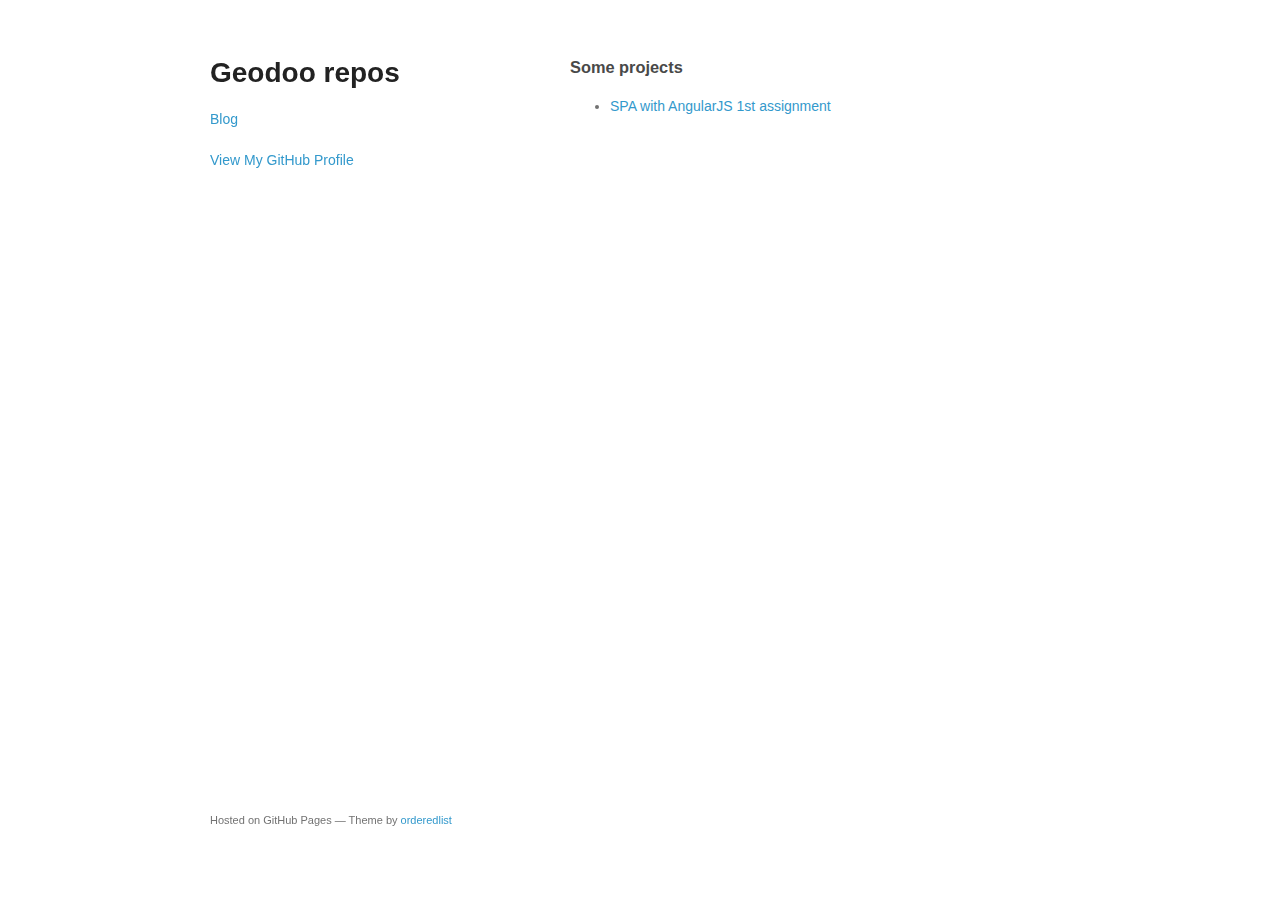
==== index.html @ 5900969e "Removed blog" ====
<!doctype html>
<html>
  <head>
    <meta charset="utf-8">
    <meta http-equiv="X-UA-Compatible" content="chrome=1">
    <title>Geodoo github.io</title>

    <link rel="stylesheet" href="stylesheets/styles.css">
    <link rel="stylesheet" href="stylesheets/github-light.css">
    <meta name="viewport" content="width=device-width">
    <!--[if lt IE 9]>
    <script src="//html5shiv.googlecode.com/svn/trunk/html5.js"></script>
    <![endif]-->
  </head>
  <body>
    <div class="wrapper">
      <header>
        <h1>Geodoo repos</h1>


        <p class="view"><a href="https://geodoo.github.io">Blog</a></p>
        <p class="view"><a href="https://github.com/GeoDoo">View My GitHub Profile</a></p>

      </header>
      <section>
        <h3>Some projects</h3>
        <ul>
          <li><a href="https://geodoo.github.io/spa/module1-solution/">SPA with AngularJS 1st assignment</a></li>
        </ul>
        
      </section>
      <footer>
        <p><small>Hosted on GitHub Pages &mdash; Theme by <a href="https://github.com/orderedlist">orderedlist</a></small></p>
      </footer>
    </div>
    <script src="javascripts/scale.fix.js"></script>
    
  </body>
</html>
---- stylesheets/styles.css ----
@font-face {
  font-family: 'Noto Sans';
  font-weight: 400;
  font-style: normal;
  src: url('../fonts/Noto-Sans-regular/Noto-Sans-regular.eot');
  src: url('../fonts/Noto-Sans-regular/Noto-Sans-regular.eot?#iefix') format('embedded-opentype'),
       local('Noto Sans'),
       local('Noto-Sans-regular'),
       url('../fonts/Noto-Sans-regular/Noto-Sans-regular.woff2') format('woff2'),
       url('../fonts/Noto-Sans-regular/Noto-Sans-regular.woff') format('woff'),
       url('../fonts/Noto-Sans-regular/Noto-Sans-regular.ttf') format('truetype'),
       url('../fonts/Noto-Sans-regular/Noto-Sans-regular.svg#NotoSans') format('svg');
}

@font-face {
  font-family: 'Noto Sans';
  font-weight: 700;
  font-style: normal;
  src: url('../fonts/Noto-Sans-700/Noto-Sans-700.eot');
  src: url('../fonts/Noto-Sans-700/Noto-Sans-700.eot?#iefix') format('embedded-opentype'),
       local('Noto Sans Bold'),
       local('Noto-Sans-700'),
       url('../fonts/Noto-Sans-700/Noto-Sans-700.woff2') format('woff2'),
       url('../fonts/Noto-Sans-700/Noto-Sans-700.woff') format('woff'),
       url('../fonts/Noto-Sans-700/Noto-Sans-700.ttf') format('truetype'),
       url('../fonts/Noto-Sans-700/Noto-Sans-700.svg#NotoSans') format('svg');
}

@font-face {
  font-family: 'Noto Sans';
  font-weight: 400;
  font-style: italic;
  src: url('../fonts/Noto-Sans-italic/Noto-Sans-italic.eot');
  src: url('../fonts/Noto-Sans-italic/Noto-Sans-italic.eot?#iefix') format('embedded-opentype'),
       local('Noto Sans Italic'),
       local('Noto-Sans-italic'),
       url('../fonts/Noto-Sans-italic/Noto-Sans-italic.woff2') format('woff2'),
       url('../fonts/Noto-Sans-italic/Noto-Sans-italic.woff') format('woff'),
       url('../fonts/Noto-Sans-italic/Noto-Sans-italic.ttf') format('truetype'),
       url('../fonts/Noto-Sans-italic/Noto-Sans-italic.svg#NotoSans') format('svg');
}

@font-face {
  font-family: 'Noto Sans';
  font-weight: 700;
  font-style: italic;
  src: url('../fonts/Noto-Sans-700italic/Noto-Sans-700italic.eot');
  src: url('../fonts/Noto-Sans-700italic/Noto-Sans-700italic.eot?#iefix') format('embedded-opentype'),
       local('Noto Sans Bold Italic'),
       local('Noto-Sans-700italic'),
       url('../fonts/Noto-Sans-700italic/Noto-Sans-700italic.woff2') format('woff2'),
       url('../fonts/Noto-Sans-700italic/Noto-Sans-700italic.woff') format('woff'),
       url('../fonts/Noto-Sans-700italic/Noto-Sans-700italic.ttf') format('truetype'),
       url('../fonts/Noto-Sans-700italic/Noto-Sans-700italic.svg#NotoSans') format('svg');
}

body {
  background-color: #fff;
  padding:50px;
  font: 14px/1.5 "Noto Sans", "Helvetica Neue", Helvetica, Arial, sans-serif;
  color:#727272;
  font-weight:400;
}

h1, h2, h3, h4, h5, h6 {
  color:#222;
  margin:0 0 20px;
}

p, ul, ol, table, pre, dl {
  margin:0 0 20px;
}

h1, h2, h3 {
  line-height:1.1;
}

h1 {
  font-size:28px;
}

h2 {
  color:#393939;
}

h3, h4, h5, h6 {
  color:#494949;
}

a {
  color:#39c;
  text-decoration:none;
}

a:hover {
  color:#069;
}

a small {
  font-size:11px;
  color:#777;
  margin-top:-0.3em;
  display:block;
}

a:hover small {
  color:#777;
}

.wrapper {
  width:860px;
  margin:0 auto;
}

blockquote {
  border-left:1px solid #e5e5e5;
  margin:0;
  padding:0 0 0 20px;
  font-style:italic;
}

code, pre {
  font-family:Monaco, Bitstream Vera Sans Mono, Lucida Console, Terminal, Consolas, Liberation Mono, DejaVu Sans Mono, Courier New, monospace;
  color:#333;
  font-size:12px;
}

pre {
  padding:8px 15px;
  background: #f8f8f8;
  border-radius:5px;
  border:1px solid #e5e5e5;
  overflow-x: auto;
}

table {
  width:100%;
  border-collapse:collapse;
}

th, td {
  text-align:left;
  padding:5px 10px;
  border-bottom:1px solid #e5e5e5;
}

dt {
  color:#444;
  font-weight:700;
}

th {
  color:#444;
}

img {
  max-width:100%;
}

header {
  width:270px;
  float:left;
  position:fixed;
  -webkit-font-smoothing:subpixel-antialiased;
}

header ul {
  list-style:none;
  height:40px;
  padding:0;
  background: #f4f4f4;
  border-radius:5px;
  border:1px solid #e0e0e0;
  width:270px;
}

header li {
  width:89px;
  float:left;
  border-right:1px solid #e0e0e0;
  height:40px;
}

header li:first-child a {
  border-radius:5px 0 0 5px;
}

header li:last-child a {
  border-radius:0 5px 5px 0;
}

header ul a {
  line-height:1;
  font-size:11px;
  color:#999;
  display:block;
  text-align:center;
  padding-top:6px;
  height:34px;
}

header ul a:hover {
  color:#999;
}

header ul a:active {
  background-color:#f0f0f0;
}

strong {
  color:#222;
  font-weight:700;
}

header ul li + li + li {
  border-right:none;
  width:89px;
}

header ul a strong {
  font-size:14px;
  display:block;
  color:#222;
}

section {
  width:500px;
  float:right;
  padding-bottom:50px;
}

small {
  font-size:11px;
}

hr {
  border:0;
  background:#e5e5e5;
  height:1px;
  margin:0 0 20px;
}

footer {
  width:270px;
  float:left;
  position:fixed;
  bottom:50px;
  -webkit-font-smoothing:subpixel-antialiased;
}

@media print, screen and (max-width: 960px) {

  div.wrapper {
    width:auto;
    margin:0;
  }

  header, section, footer {
    float:none;
    position:static;
    width:auto;
  }

  header {
    padding-right:320px;
  }

  section {
    border:1px solid #e5e5e5;
    border-width:1px 0;
    padding:20px 0;
    margin:0 0 20px;
  }

  header a small {
    display:inline;
  }

  header ul {
    position:absolute;
    right:50px;
    top:52px;
  }
}

@media print, screen and (max-width: 720px) {
  body {
    word-wrap:break-word;
  }

  header {
    padding:0;
  }

  header ul, header p.view {
    position:static;
  }

  pre, code {
    word-wrap:normal;
  }
}

@media print, screen and (max-width: 480px) {
  body {
    padding:15px;
  }

  header ul {
    width:99%;
  }

  header li, header ul li + li + li {
    width:33%;
  }
}

@media print {
  body {
    padding:0.4in;
    font-size:12pt;
    color:#444;
  }
}
---- stylesheets/github-light.css ----
/*
The MIT License (MIT)

Copyright (c) 2016 GitHub, Inc.

Permission is hereby granted, free of charge, to any person obtaining a copy
of this software and associated documentation files (the "Software"), to deal
in the Software without restriction, including without limitation the rights
to use, copy, modify, merge, publish, distribute, sublicense, and/or sell
copies of the Software, and to permit persons to whom the Software is
furnished to do so, subject to the following conditions:

The above copyright notice and this permission notice shall be included in all
copies or substantial portions of the Software.

THE SOFTWARE IS PROVIDED "AS IS", WITHOUT WARRANTY OF ANY KIND, EXPRESS OR
IMPLIED, INCLUDING BUT NOT LIMITED TO THE WARRANTIES OF MERCHANTABILITY,
FITNESS FOR A PARTICULAR PURPOSE AND NONINFRINGEMENT. IN NO EVENT SHALL THE
AUTHORS OR COPYRIGHT HOLDERS BE LIABLE FOR ANY CLAIM, DAMAGES OR OTHER
LIABILITY, WHETHER IN AN ACTION OF CONTRACT, TORT OR OTHERWISE, ARISING FROM,
OUT OF OR IN CONNECTION WITH THE SOFTWARE OR THE USE OR OTHER DEALINGS IN THE
SOFTWARE.

*/

.pl-c /* comment */ {
  color: #969896;
}

.pl-c1 /* constant, variable.other.constant, support, meta.property-name, support.constant, support.variable, meta.module-reference, markup.raw, meta.diff.header */,
.pl-s .pl-v /* string variable */ {
  color: #0086b3;
}

.pl-e /* entity */,
.pl-en /* entity.name */ {
  color: #795da3;
}

.pl-smi /* variable.parameter.function, storage.modifier.package, storage.modifier.import, storage.type.java, variable.other */,
.pl-s .pl-s1 /* string source */ {
  color: #333;
}

.pl-ent /* entity.name.tag */ {
  color: #63a35c;
}

.pl-k /* keyword, storage, storage.type */ {
  color: #a71d5d;
}

.pl-s /* string */,
.pl-pds /* punctuation.definition.string, string.regexp.character-class */,
.pl-s .pl-pse .pl-s1 /* string punctuation.section.embedded source */,
.pl-sr /* string.regexp */,
.pl-sr .pl-cce /* string.regexp constant.character.escape */,
.pl-sr .pl-sre /* string.regexp source.ruby.embedded */,
.pl-sr .pl-sra /* string.regexp string.regexp.arbitrary-repitition */ {
  color: #183691;
}

.pl-v /* variable */ {
  color: #ed6a43;
}

.pl-id /* invalid.deprecated */ {
  color: #b52a1d;
}

.pl-ii /* invalid.illegal */ {
  color: #f8f8f8;
  background-color: #b52a1d;
}

.pl-sr .pl-cce /* string.regexp constant.character.escape */ {
  font-weight: bold;
  color: #63a35c;
}

.pl-ml /* markup.list */ {
  color: #693a17;
}

.pl-mh /* markup.heading */,
.pl-mh .pl-en /* markup.heading entity.name */,
.pl-ms /* meta.separator */ {
  font-weight: bold;
  color: #1d3e81;
}

.pl-mq /* markup.quote */ {
  color: #008080;
}

.pl-mi /* markup.italic */ {
  font-style: italic;
  color: #333;
}

.pl-mb /* markup.bold */ {
  font-weight: bold;
  color: #333;
}

.pl-md /* markup.deleted, meta.diff.header.from-file */ {
  color: #bd2c00;
  background-color: #ffecec;
}

.pl-mi1 /* markup.inserted, meta.diff.header.to-file */ {
  color: #55a532;
  background-color: #eaffea;
}

.pl-mdr /* meta.diff.range */ {
  font-weight: bold;
  color: #795da3;
}

.pl-mo /* meta.output */ {
  color: #1d3e81;
}
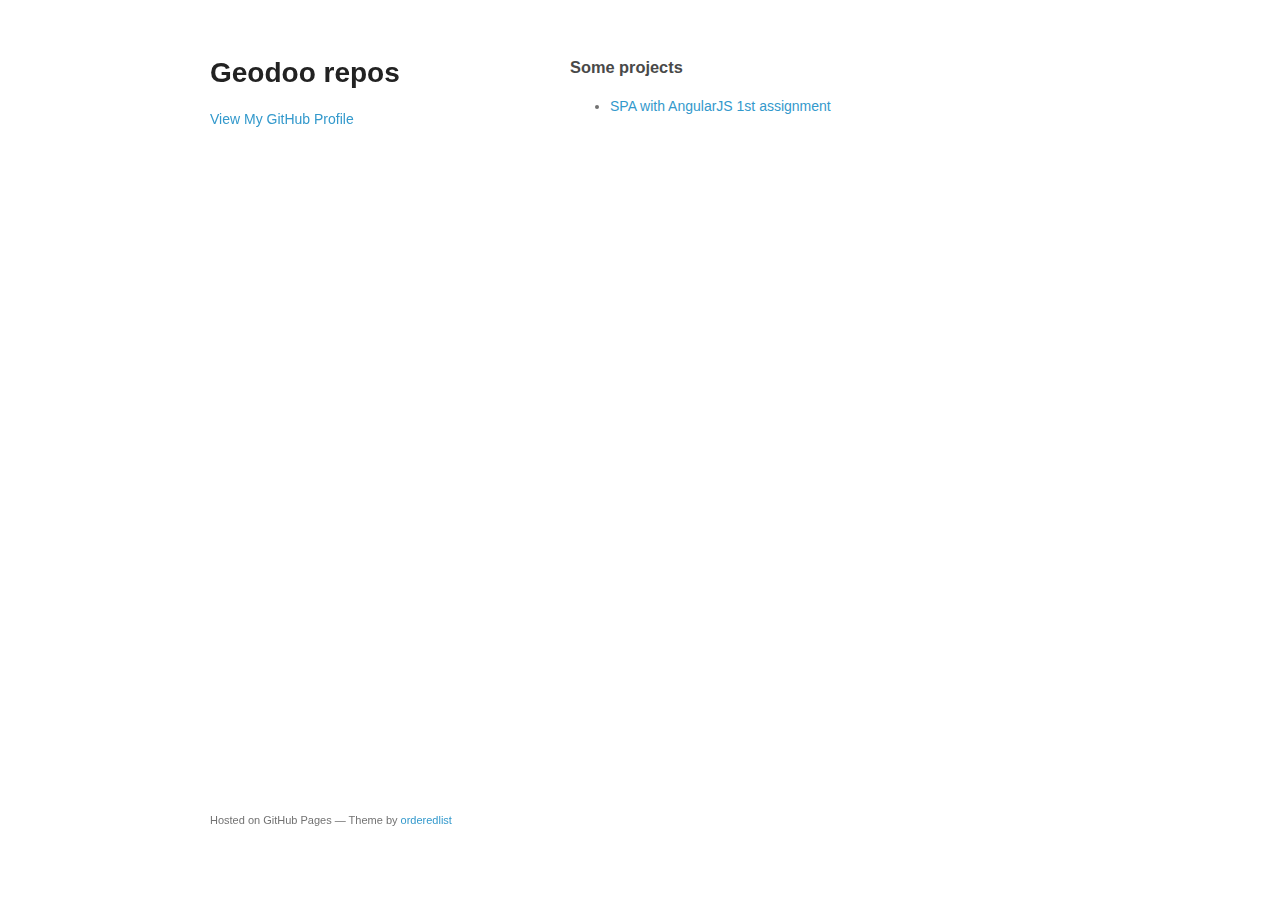
==== commit 72d2c4c5: "Removed blog" ====
--- a/index.html
+++ b/index.html
@@ -17,8 +17,6 @@
       <header>
         <h1>Geodoo repos</h1>
 
-
-        <p class="view"><a href="https://geodoo.github.io">Blog</a></p>
         <p class="view"><a href="https://github.com/GeoDoo">View My GitHub Profile</a></p>
 
       </header>
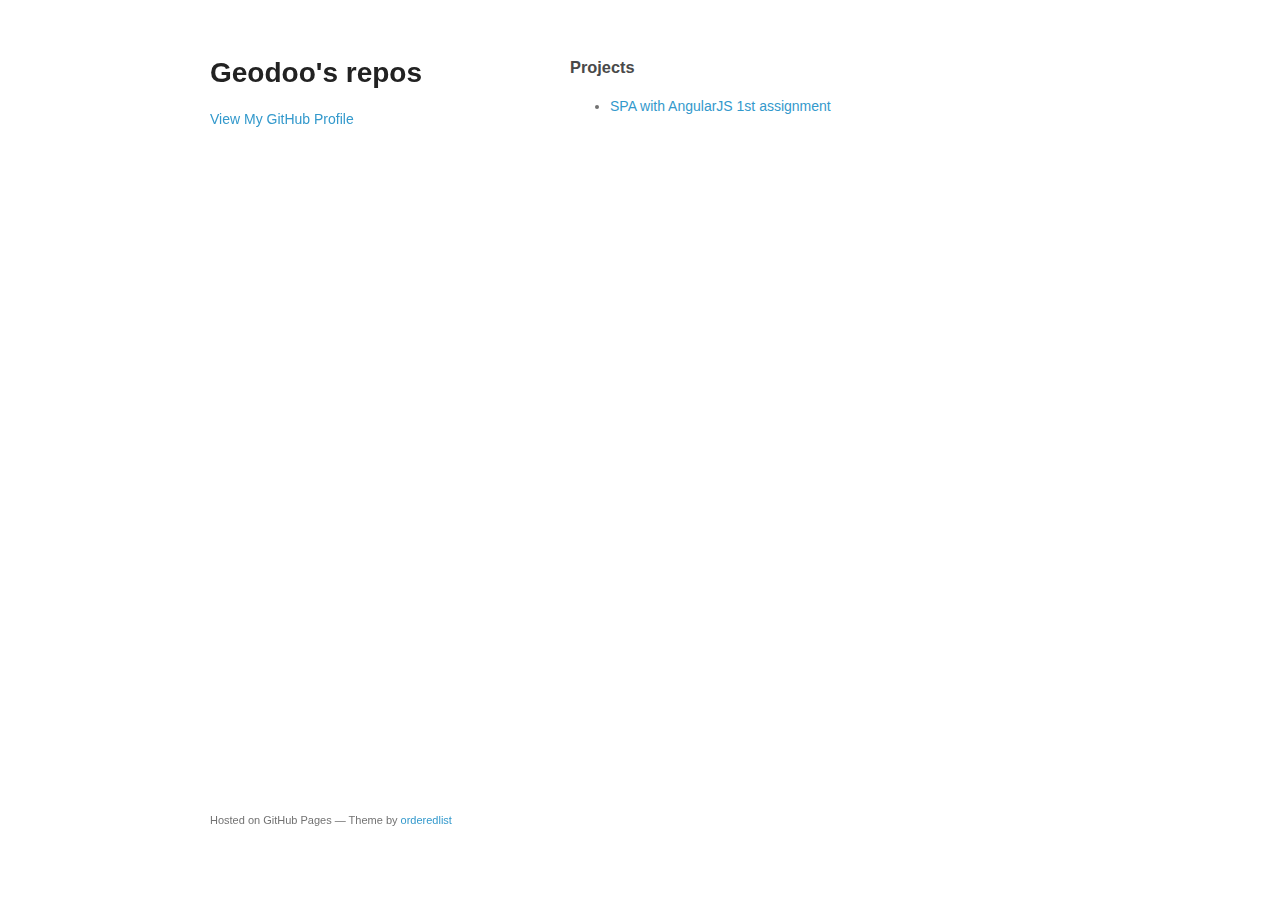
==== commit 70c40e14: "Fixes here and there" ====
--- a/index.html
+++ b/index.html
@@ -15,15 +15,17 @@
   <body>
     <div class="wrapper">
       <header>
-        <h1>Geodoo repos</h1>
+        <h1>Geodoo's repos</h1>
 
         <p class="view"><a href="https://github.com/GeoDoo">View My GitHub Profile</a></p>
 
       </header>
       <section>
-        <h3>Some projects</h3>
+        <h3>Projects</h3>
         <ul>
-          <li><a href="https://geodoo.github.io/spa/module1-solution/">SPA with AngularJS 1st assignment</a></li>
+          <li>
+            <a href="https://geodoo.github.io/spa/module1-solution/">SPA with AngularJS 1st assignment</a>
+          </li>
         </ul>
         
       </section>
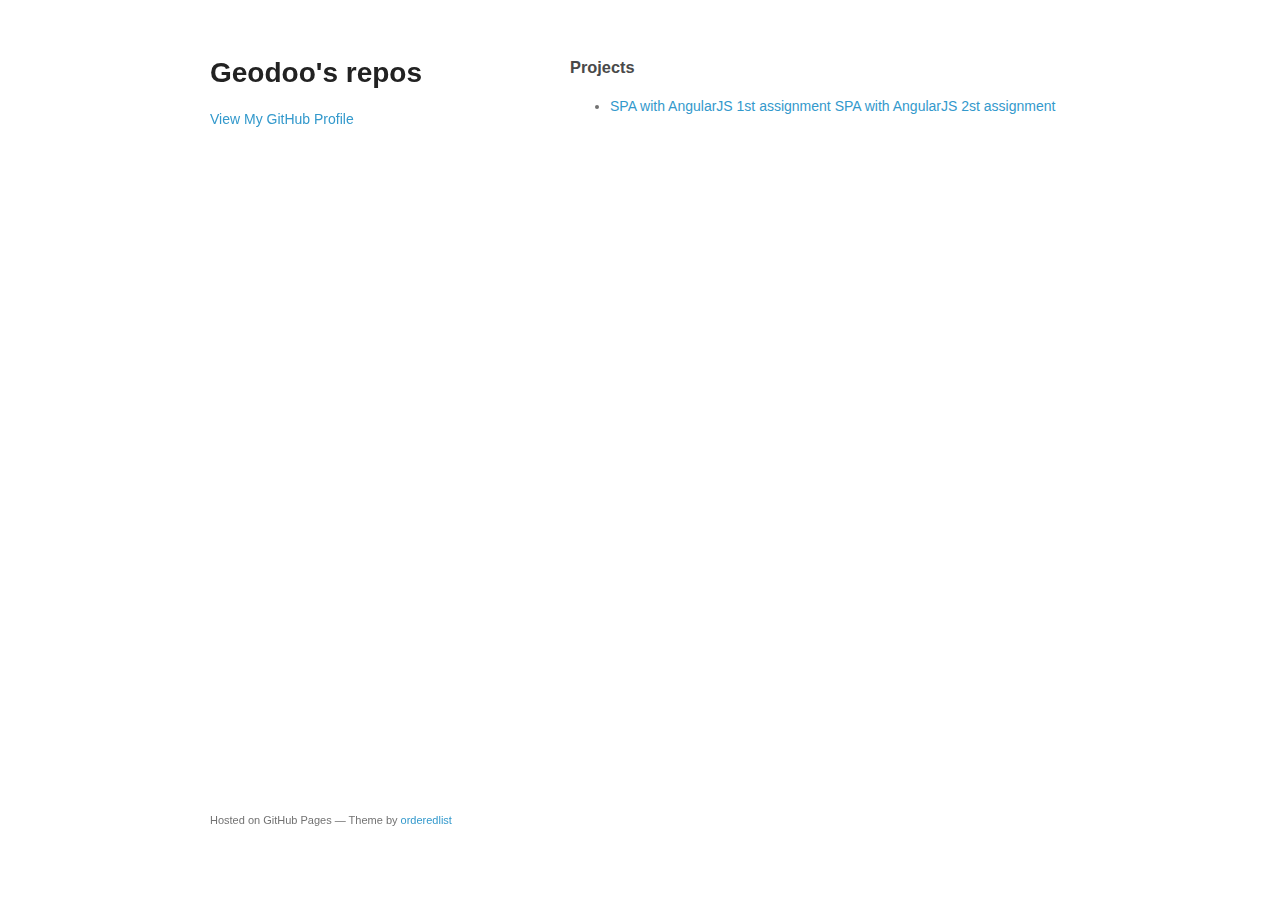
==== commit a60d23d9: "Update index.html" ====
--- a/index.html
+++ b/index.html
@@ -25,6 +25,7 @@
         <ul>
           <li>
             <a href="https://geodoo.github.io/spa/module1-solution/">SPA with AngularJS 1st assignment</a>
+            <a href="https://geodoo.github.io/spa/module2-solution/">SPA with AngularJS 2st assignment</a>
           </li>
         </ul>
         
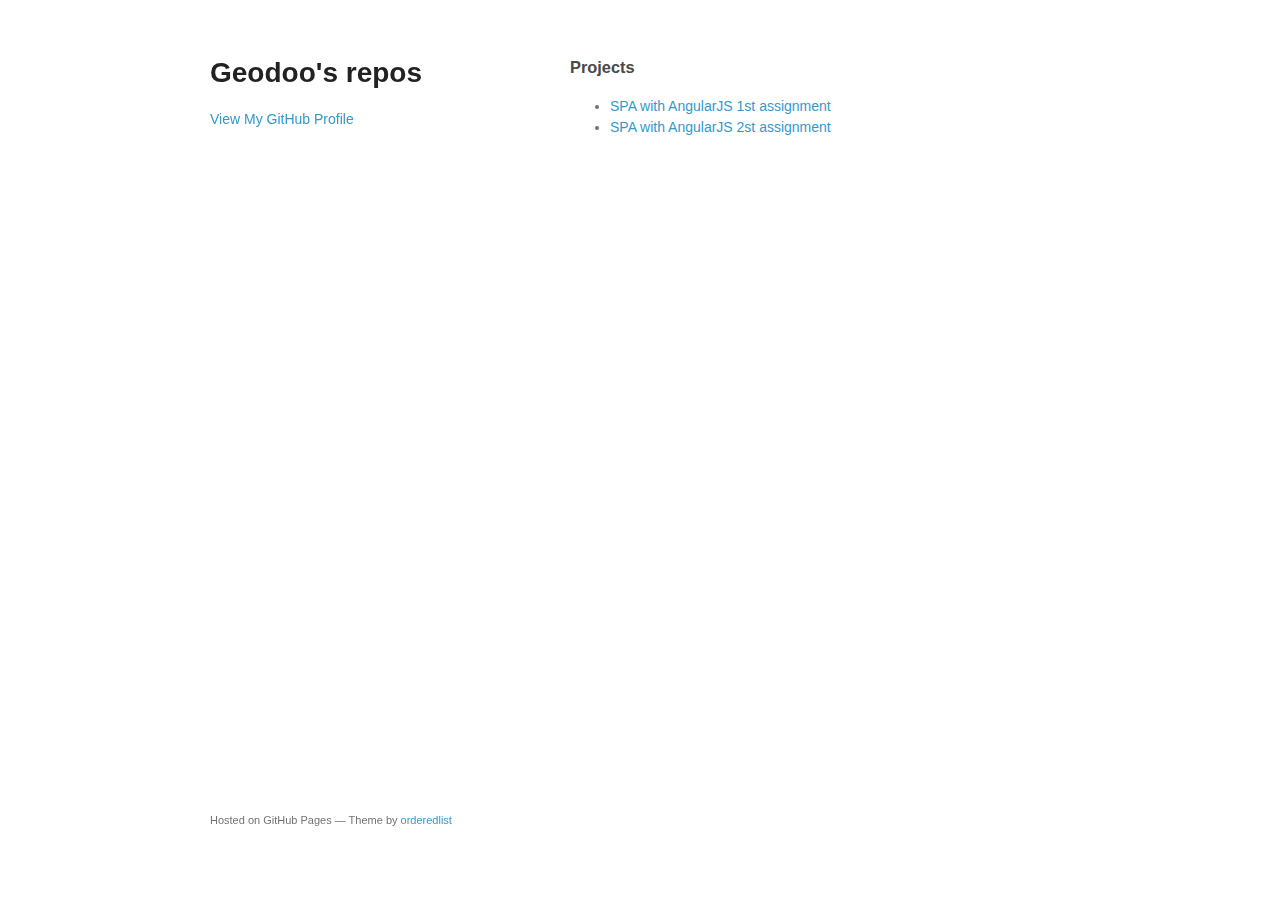
==== commit 4c65b51d: "Update index.html" ====
--- a/index.html
+++ b/index.html
@@ -25,6 +25,8 @@
         <ul>
           <li>
             <a href="https://geodoo.github.io/spa/module1-solution/">SPA with AngularJS 1st assignment</a>
+          </li>
+          <li>
             <a href="https://geodoo.github.io/spa/module2-solution/">SPA with AngularJS 2st assignment</a>
           </li>
         </ul>
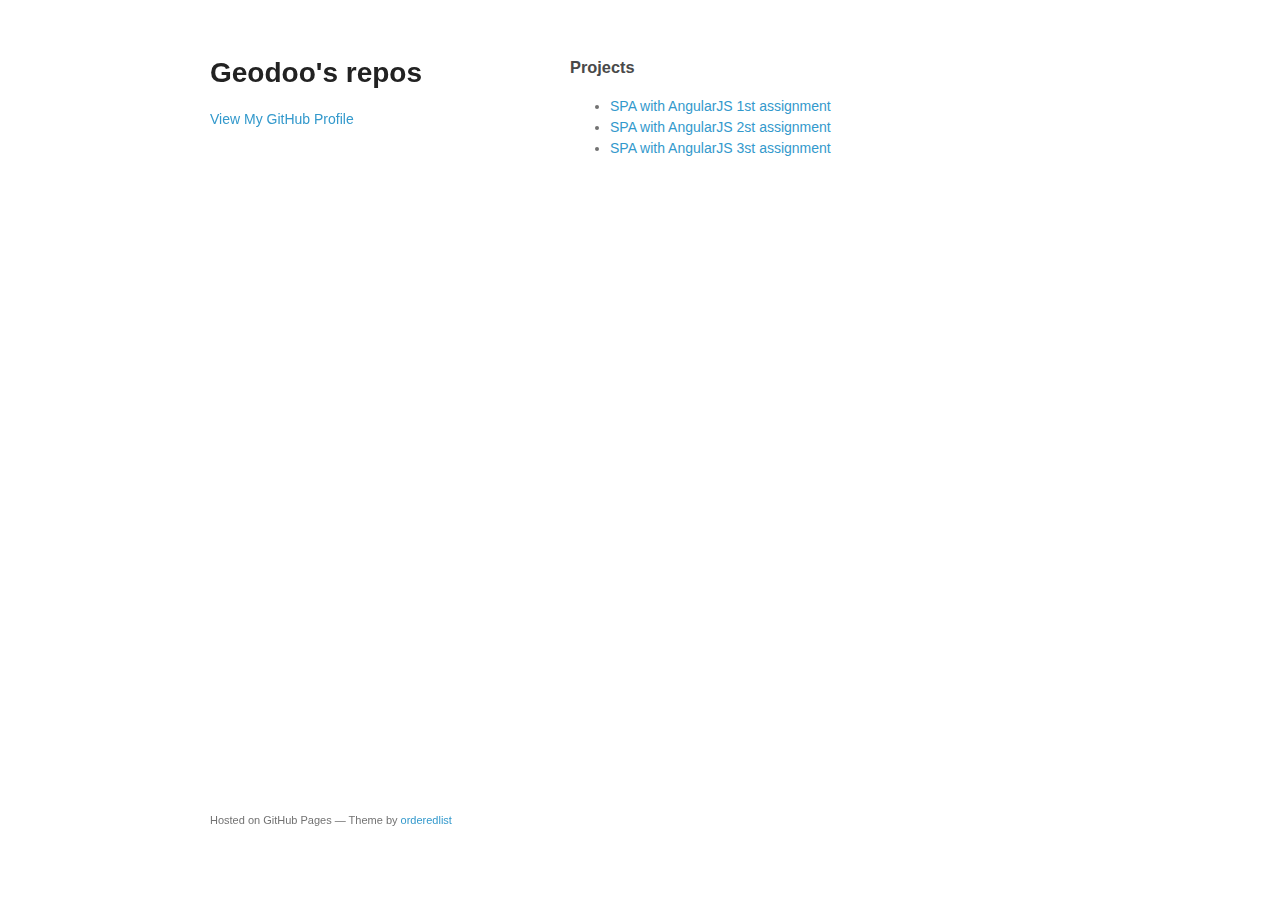
==== commit 68f70efb: "Minor changes to index" ====
--- a/index.html
+++ b/index.html
@@ -21,6 +21,7 @@
 
       </header>
       <section>
+      
         <h3>Projects</h3>
         <ul>
           <li>
@@ -28,6 +29,9 @@
           </li>
           <li>
             <a href="https://geodoo.github.io/spa/module2-solution/">SPA with AngularJS 2st assignment</a>
+          </li>
+          <li>
+            <a href="https://geodoo.github.io/spa/module3-solution/">SPA with AngularJS 3st assignment</a>
           </li>
         </ul>
         
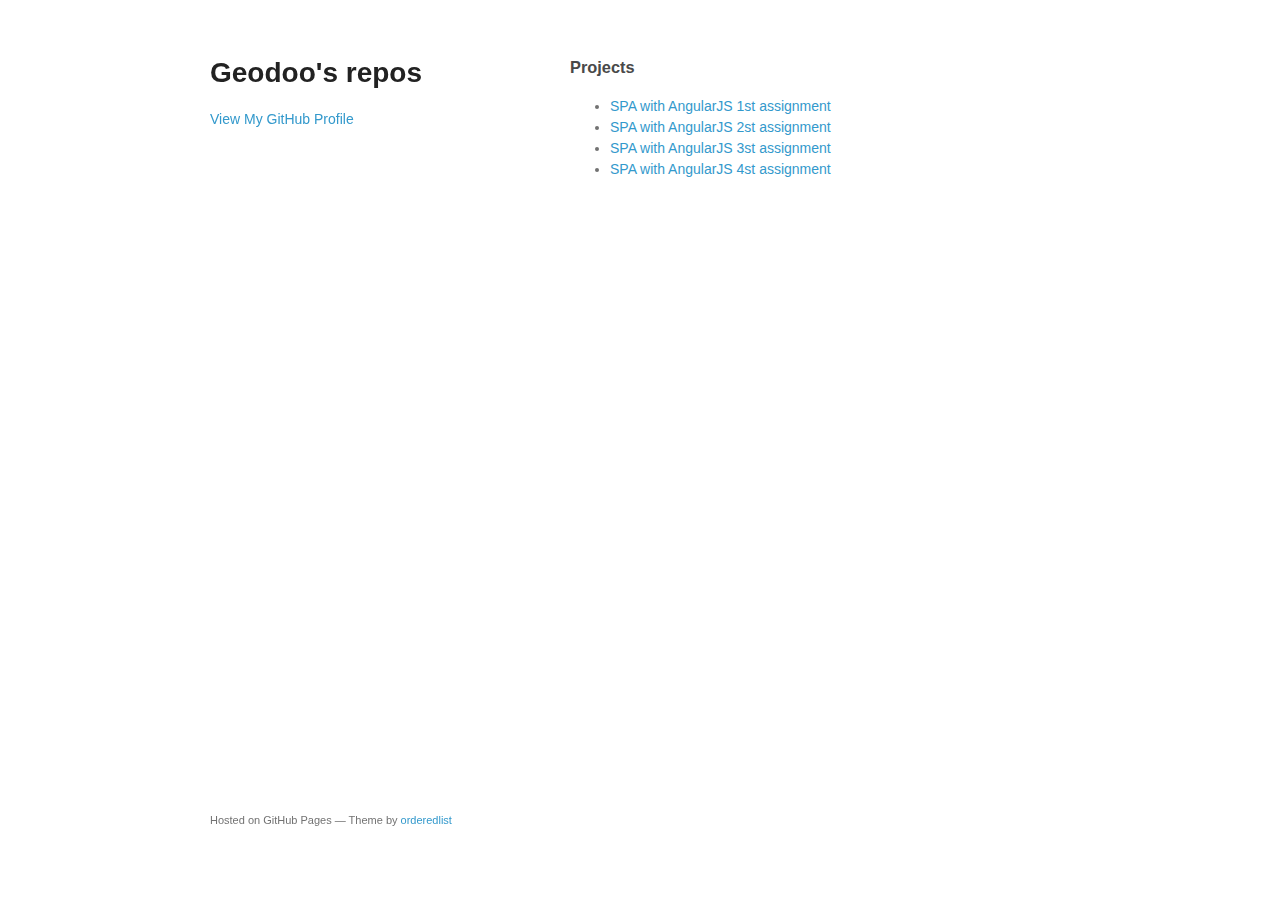
==== commit 2c75b3b1: "Update index.html" ====
--- a/index.html
+++ b/index.html
@@ -33,6 +33,9 @@
           <li>
             <a href="https://geodoo.github.io/spa/module3-solution/">SPA with AngularJS 3st assignment</a>
           </li>
+          <li>
+            <a href="https://geodoo.github.io/spa/module4-solution/">SPA with AngularJS 4st assignment</a>
+          </li>
         </ul>
         
       </section>
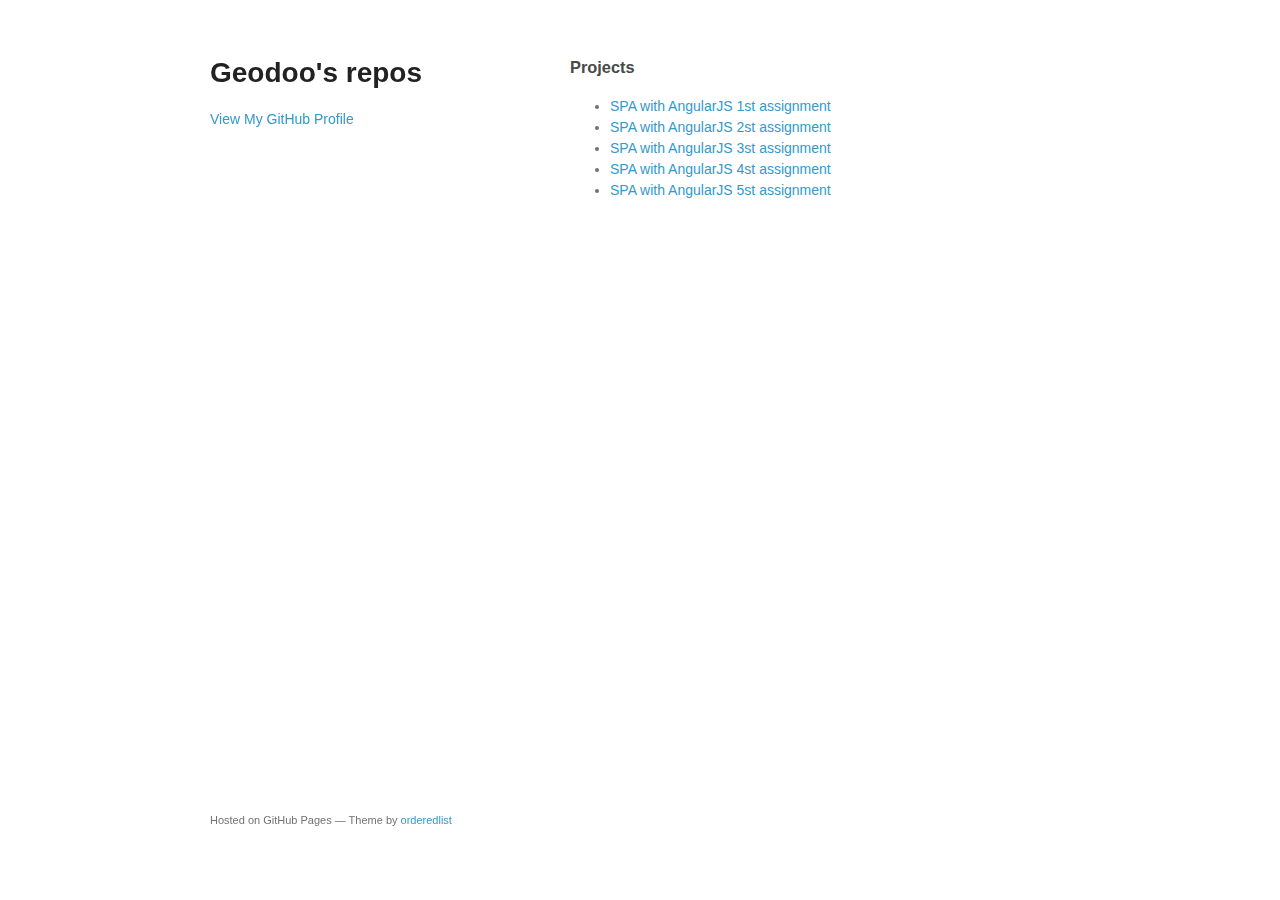
==== commit eb0bdc2f: "Update index.html" ====
--- a/index.html
+++ b/index.html
@@ -36,6 +36,9 @@
           <li>
             <a href="https://geodoo.github.io/spa/module4-solution/">SPA with AngularJS 4st assignment</a>
           </li>
+          <li>
+            <a href="https://geodoo.github.io/spa/module5-solution/">SPA with AngularJS 5st assignment</a>
+          </li>
         </ul>
         
       </section>
